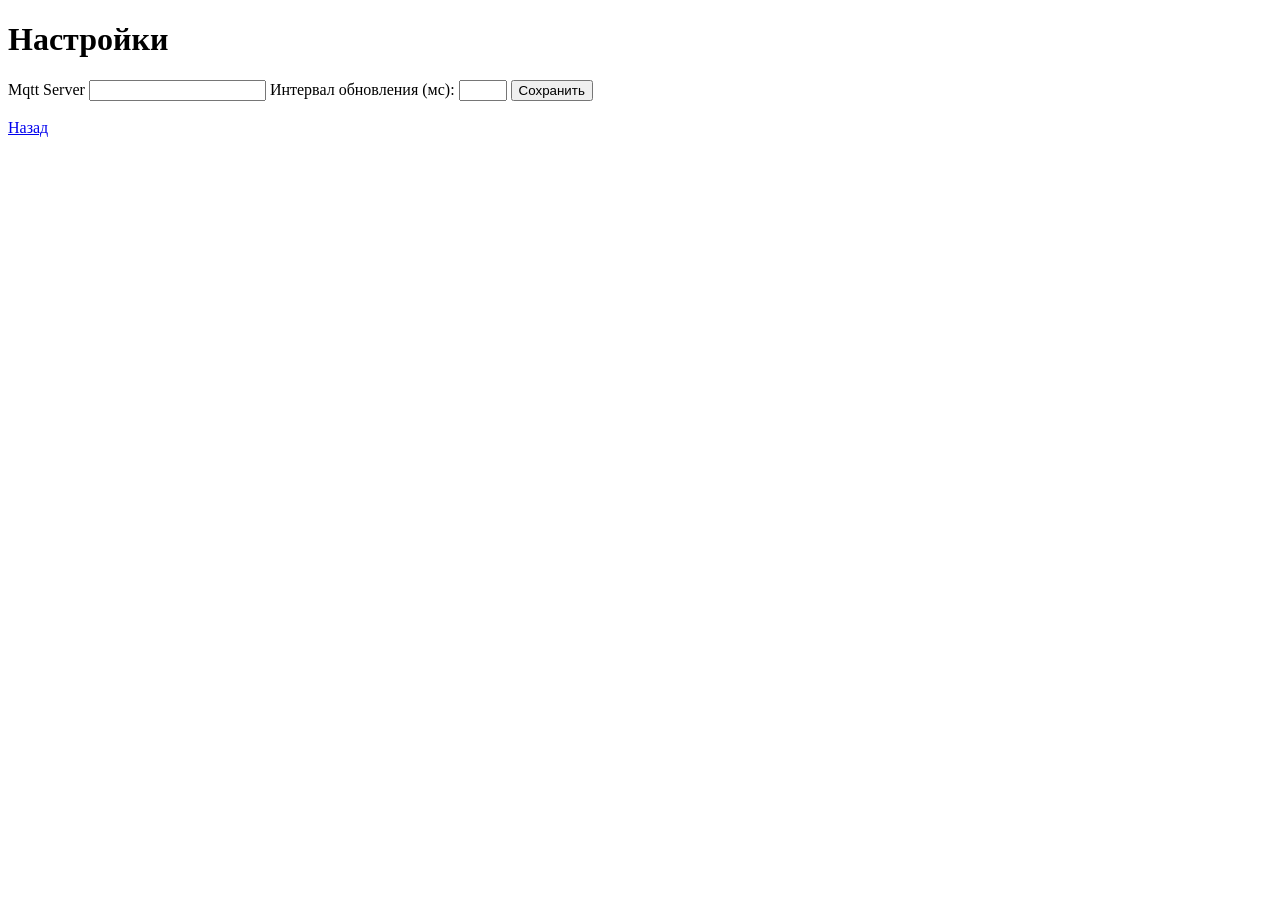
==== src/main/resources/templates/settings.html @ 3797e88d "Trash commit" ====
<!DOCTYPE html>
<html lang="en">
<head>
	<title>Настройки</title>
	<meta charset="UTF-8">
	<link href="/css/style.css" rel="stylesheet">
</head>
<body>
	<h1>Настройки</h1>
	<form action="/settings" method="post">
		<label for="mqttServer">Mqtt Server</label>
		<input id="mqttServer" name="mqttServer" required th:value="${mqttServer}"
		       type="text"/>

		<label for="interval">Интервал обновления (мс):</label>
		<input id="interval" max="60" min="1" name="interval" required th:value="${interval}"
		       type="number"/>

		<button type="submit">Сохранить</button>
	</form>
	<br>
	<a href="/">Назад</a>
</body>
</html>
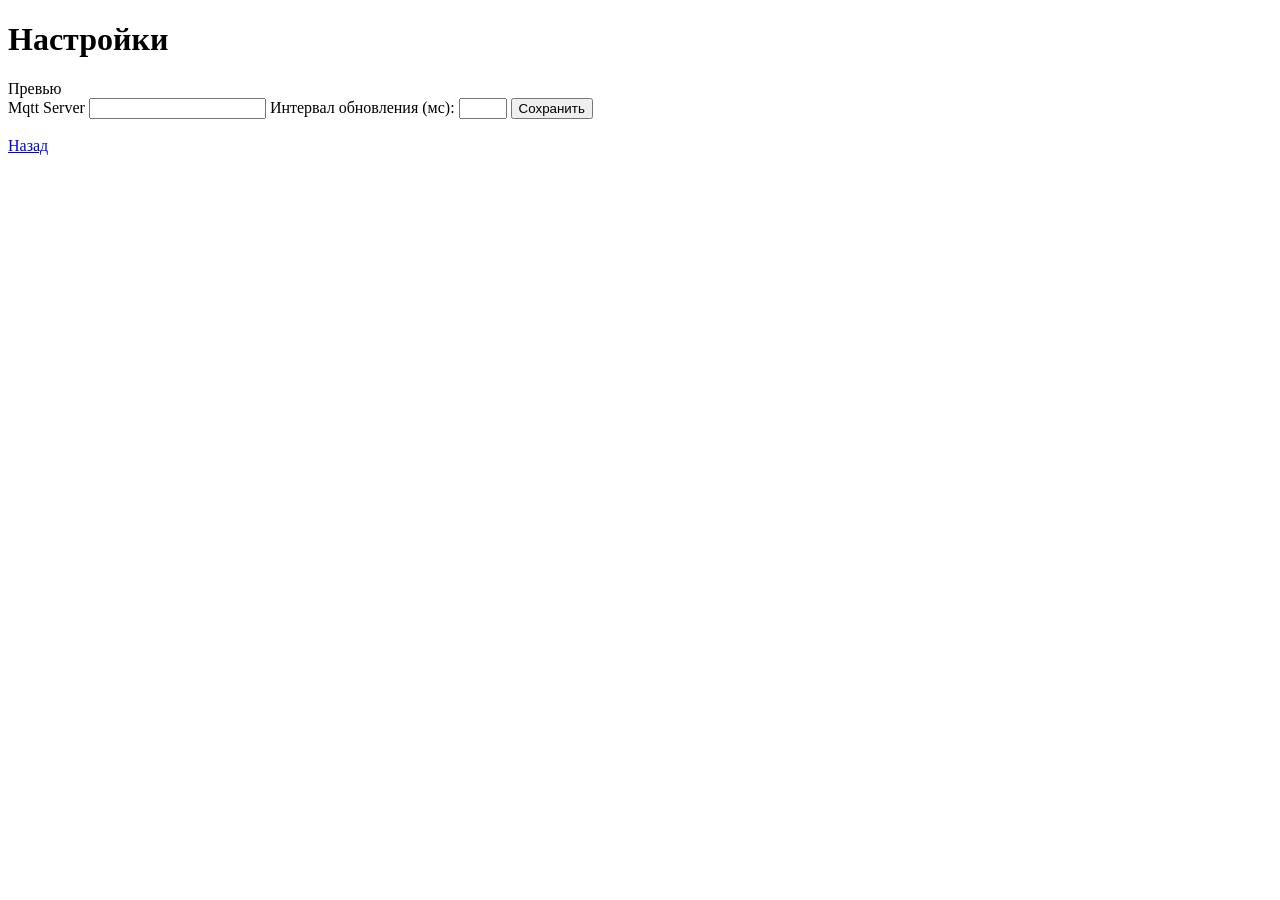
==== commit 8ffe853e: "Refactor: moved style.css" ====
--- a/src/main/resources/templates/settings.html
+++ b/src/main/resources/templates/settings.html
@@ -3,19 +3,20 @@
 <head>
 	<title>Настройки</title>
 	<meta charset="UTF-8">
-	<link href="/css/style.css" rel="stylesheet">
+	<link href="/styles/css/style.css" rel="stylesheet" type="text/css">
 </head>
 <body>
 	<h1>Настройки</h1>
-	<form action="/settings" method="post">
+	<div>
+		Превью
+	</div>
+	<form action="/settingsService" method="post">
 		<label for="mqttServer">Mqtt Server</label>
 		<input id="mqttServer" name="mqttServer" required th:value="${mqttServer}"
 		       type="text"/>
-
 		<label for="interval">Интервал обновления (мс):</label>
 		<input id="interval" max="60" min="1" name="interval" required th:value="${interval}"
 		       type="number"/>
-
 		<button type="submit">Сохранить</button>
 	</form>
 	<br>
